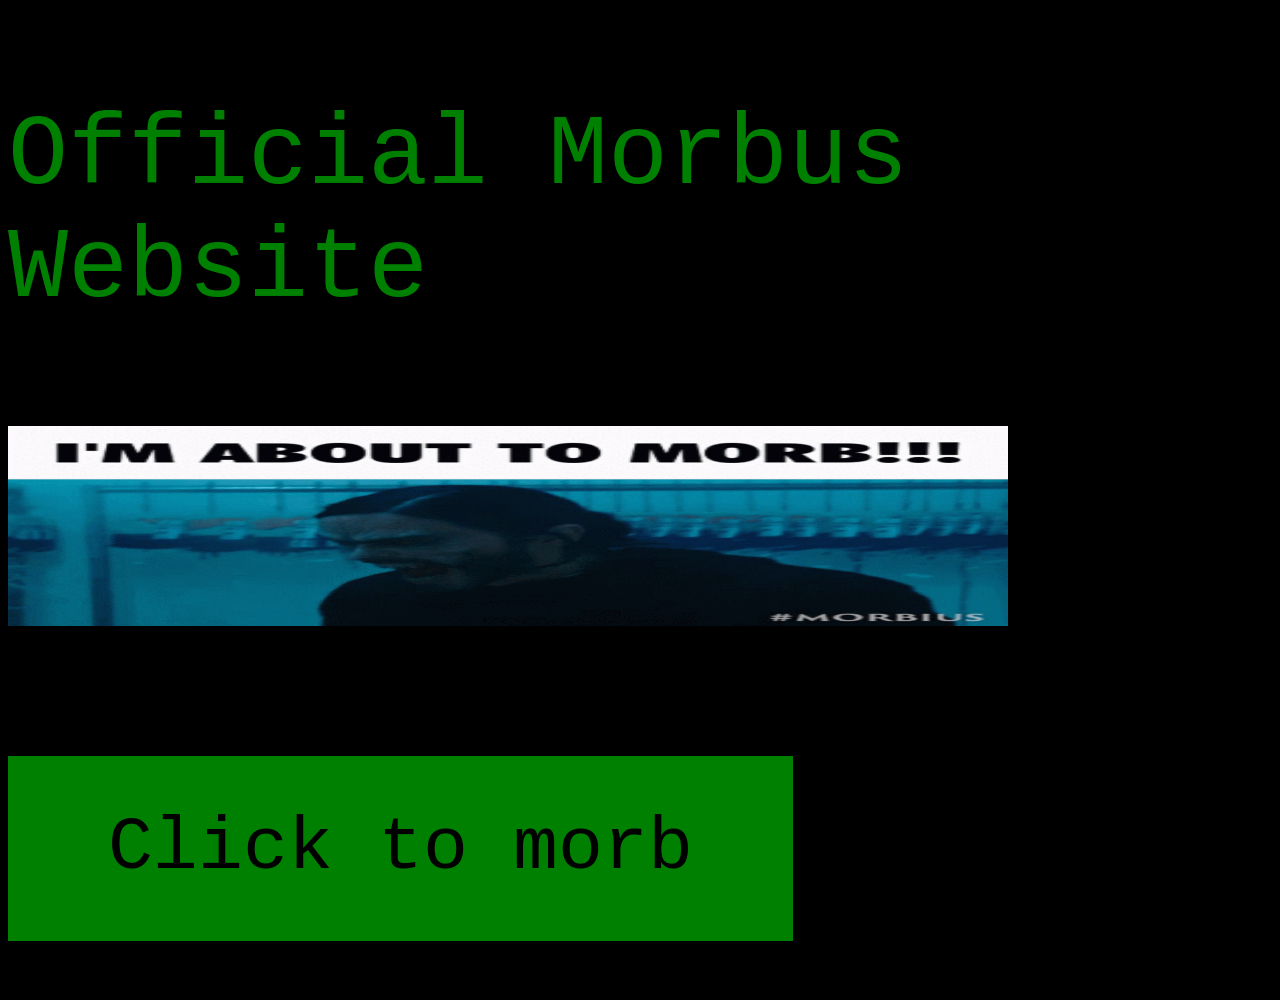
==== index.html @ 94add0ce "Add files via upload" ====
<!DOCTYPE html>
<html>

<head>
  <meta charset="utf-8">
  <meta name="viewport" content="width=device-width">
  <title>morbus</title>
  <p></p>Official Morbus Website</p>
  <link href="style.css" rel="stylesheet" type="text/css" />
</head>

<body>
  <script src="script.js"></script>


  <img src="morbus.gif" width=1000 height=200>

  <p></p><button onclick="morb()">Click to morb</button></p>


</body>

</html>
---- style.css ----
html, body {
    background-color:black;
    font-family:"Courier";
    color:green;
    font-size: 100px;
    height: 100%;
    width: 100%;
  }
  
  button {
    background-color: green;
    font-family:"Courier";
    border: none;
    color: black;
    padding: 50px 100px;
    text-align: center;
    text-decoration: none;
    display: inline-block;
    font-size: 75px;
  }
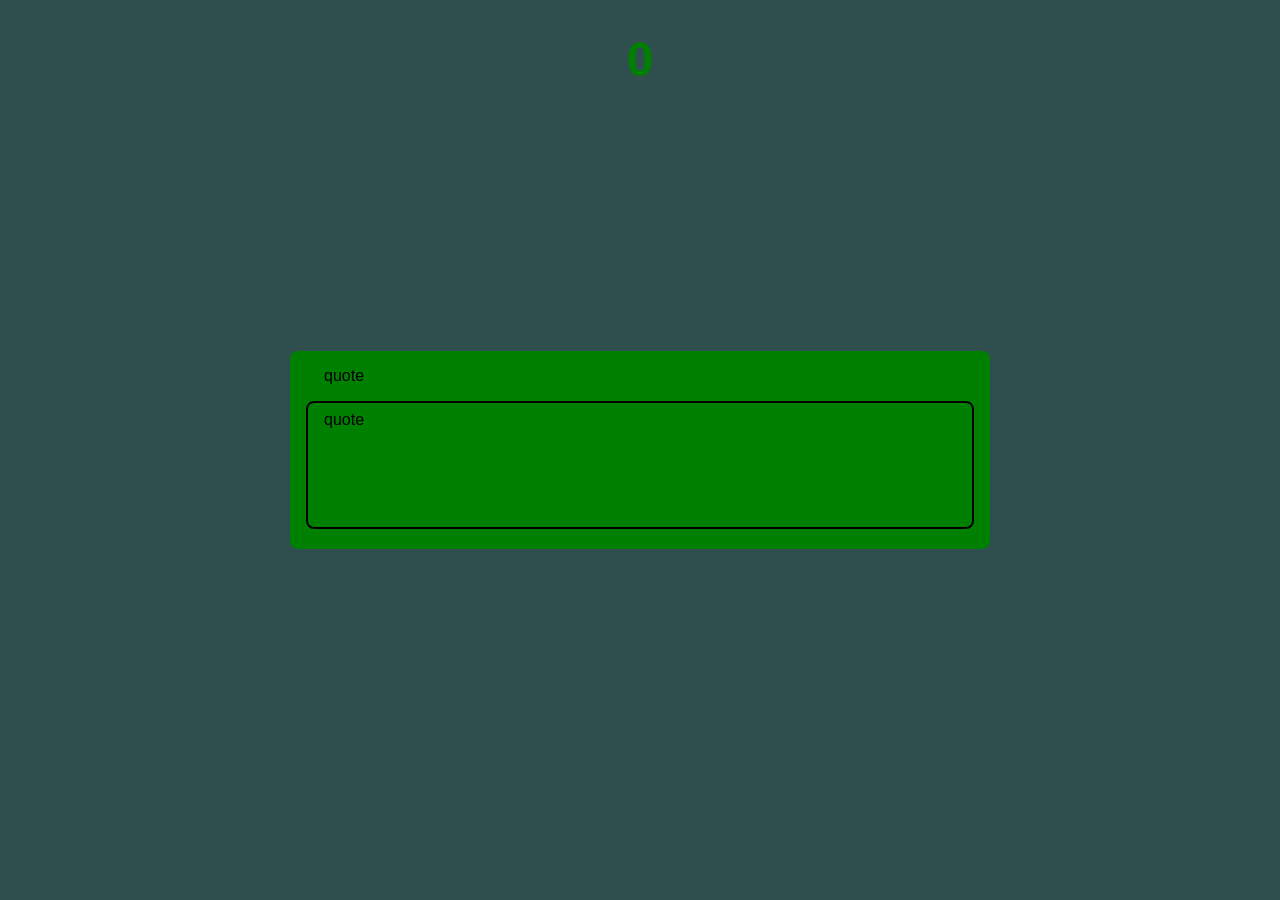
==== commit 35f28199: "Add files via upload" ====
--- a/index.html
+++ b/index.html
@@ -1,23 +1,18 @@
 <!DOCTYPE html>
-<html>
-
+<html lang="en">
 <head>
-  <meta charset="utf-8">
-  <meta name="viewport" content="width=device-width">
-  <title>morbus</title>
-  <p></p>Official Morbus Website</p>
-  <link href="style.css" rel="stylesheet" type="text/css" />
+    <meta charset="UTF-8">
+    <meta http-equiv="X-UA-Compatible" content="IE=edge">
+    <meta name="viewport" content="width=device-width, initial-scale=1.0">
+    <link rel="stylesheet" href="styles.css">
+    <script src="script.js" defer></script>
+    <title>Typing Test</title>
 </head>
-
 <body>
-  <script src="script.js"></script>
-
-
-  <img src="morbus.gif" width=1000 height=200>
-
-  <p></p><button onclick="morb()">Click to morb</button></p>
-
-
+    <div class="timer" id="timer">0</div>
+    <div class="container">
+        <div class="quote-display" id="quoteDisplay">quote</div>
+        <textarea id="quoteInput" class="quote-input" autofocus>quote</textarea>
+    </div>
 </body>
-
-</html>+</html> 
--- a/styles.css
+++ b/styles.css
@@ -0,0 +1,63 @@
+* {
+    box-sizing: border-box;
+}
+
+body {
+    display: flex;
+    justify-content: center;
+    align-items: center;
+    min-height: 100vh;
+    margin: 0;
+    background-color: darkslategrey;
+}
+
+body, .quote-input {
+    font-family: 'Gill Sans', 'Gill Sans MT', Calibri, 'Trebuchet MS', sans-serif;
+}
+
+.container {
+    background: green;
+    padding: 1rem;
+    border-radius: .5rem;
+    width: 700px;
+    max-width: 90%;
+}   
+
+.timer {
+    position: absolute;
+    top: 2rem;
+    font-size: 3rem;
+    color: green;
+    font-weight:bold;
+}
+
+.quote-display {
+    margin-bottom: 1rem;
+    margin-left: calc(1rem + 2px);
+    margin-right: calc(1rem + 2px);
+}
+
+.quote-input{
+    background-color: transparent;
+    border: 2px solid darkgreen;
+    outline: none;
+    width: 100%;
+    height: 8rem;
+    margin: auto;
+    resize: none;
+    padding: .5rem 1rem;
+    font-size: 1rem;
+    border-radius: .5rem;
+}
+.quote-input:focus {
+    border-color: black;
+}
+
+.correct {
+    color: greenyellow;
+}
+
+.incorrect {
+    color: red;
+    text-decoration: underline;
+}
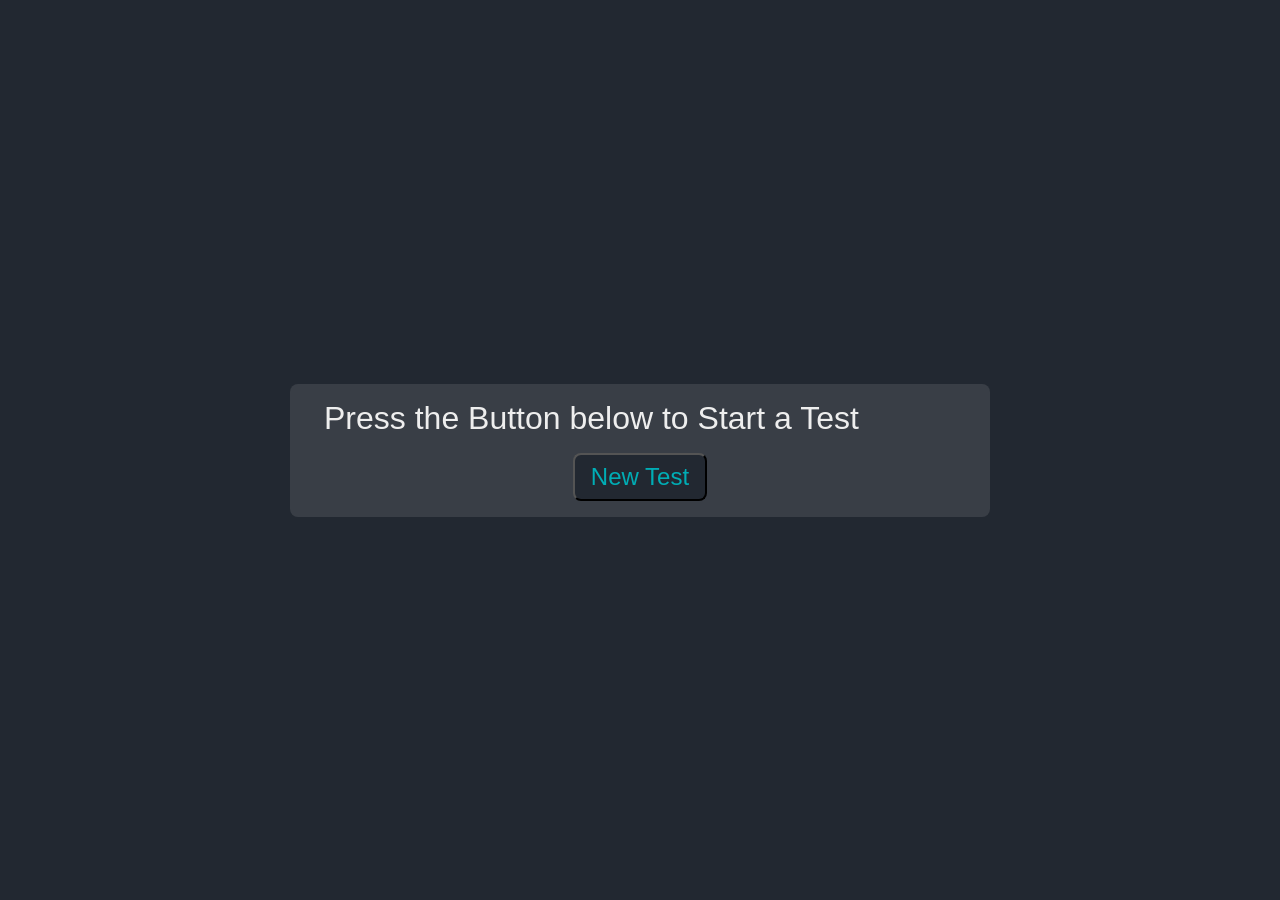
==== commit 3b3246ca: "Add files via upload" ====
--- a/index.html
+++ b/index.html
@@ -11,8 +11,11 @@
 <body>
     <div class="timer" id="timer">0</div>
     <div class="container">
-        <div class="quote-display" id="quoteDisplay">quote</div>
-        <textarea id="quoteInput" class="quote-input" autofocus>quote</textarea>
+        <div class = "wpm-display" id ="wpmDisplay">WPM: </div>
+        <div class="quote-display" id="quoteDisplay">Press the Button below to Start a Test</div>
+        <textarea id="quoteInput" class="quote-input" autofocus></textarea>
+        <button class = "new-test" id = "newTest" onclick="renderNewQuote()"> New Test</button>
+
     </div>
 </body>
 </html> 
--- a/styles.css
+++ b/styles.css
@@ -8,15 +8,16 @@
     align-items: center;
     min-height: 100vh;
     margin: 0;
-    background-color: darkslategrey;
+    background-color: #222831;
 }
 
-body, .quote-input {
+body, .quote-input, .wpm-display {
     font-family: 'Gill Sans', 'Gill Sans MT', Calibri, 'Trebuchet MS', sans-serif;
+    color: #EEEEEE
 }
 
 .container {
-    background: green;
+    background: #393E46;
     padding: 1rem;
     border-radius: .5rem;
     width: 700px;
@@ -27,7 +28,7 @@
     position: absolute;
     top: 2rem;
     font-size: 3rem;
-    color: green;
+    color:#00ADB5;
     font-weight:bold;
 }
 
@@ -35,18 +36,22 @@
     margin-bottom: 1rem;
     margin-left: calc(1rem + 2px);
     margin-right: calc(1rem + 2px);
+    font-size: 2rem;
+    user-select: none;
+    -moz-user-select: none;
+    -webkit-user-select: none;
 }
 
 .quote-input{
     background-color: transparent;
-    border: 2px solid darkgreen;
+    border: 2px solid #EEEEEE;
     outline: none;
     width: 100%;
     height: 8rem;
     margin: auto;
     resize: none;
     padding: .5rem 1rem;
-    font-size: 1rem;
+    font-size: 2rem;
     border-radius: .5rem;
 }
 .quote-input:focus {
@@ -54,10 +59,27 @@
 }
 
 .correct {
-    color: greenyellow;
+    color: #00ADB5;
 }
 
 .incorrect {
     color: red;
     text-decoration: underline;
+}
+
+.wpm-display{
+    font-size: 5rem;
+    color: #00ADB5;
+    text-align: center;
+}
+
+.new-test{
+    margin: auto;
+    margin-top: 1rem;
+    display: block;
+    padding: .5rem 1rem;
+    font-size: 1.5rem;
+    border-radius: .5rem;
+    background-color: #222831;
+    color: #00ADB5;
 }
